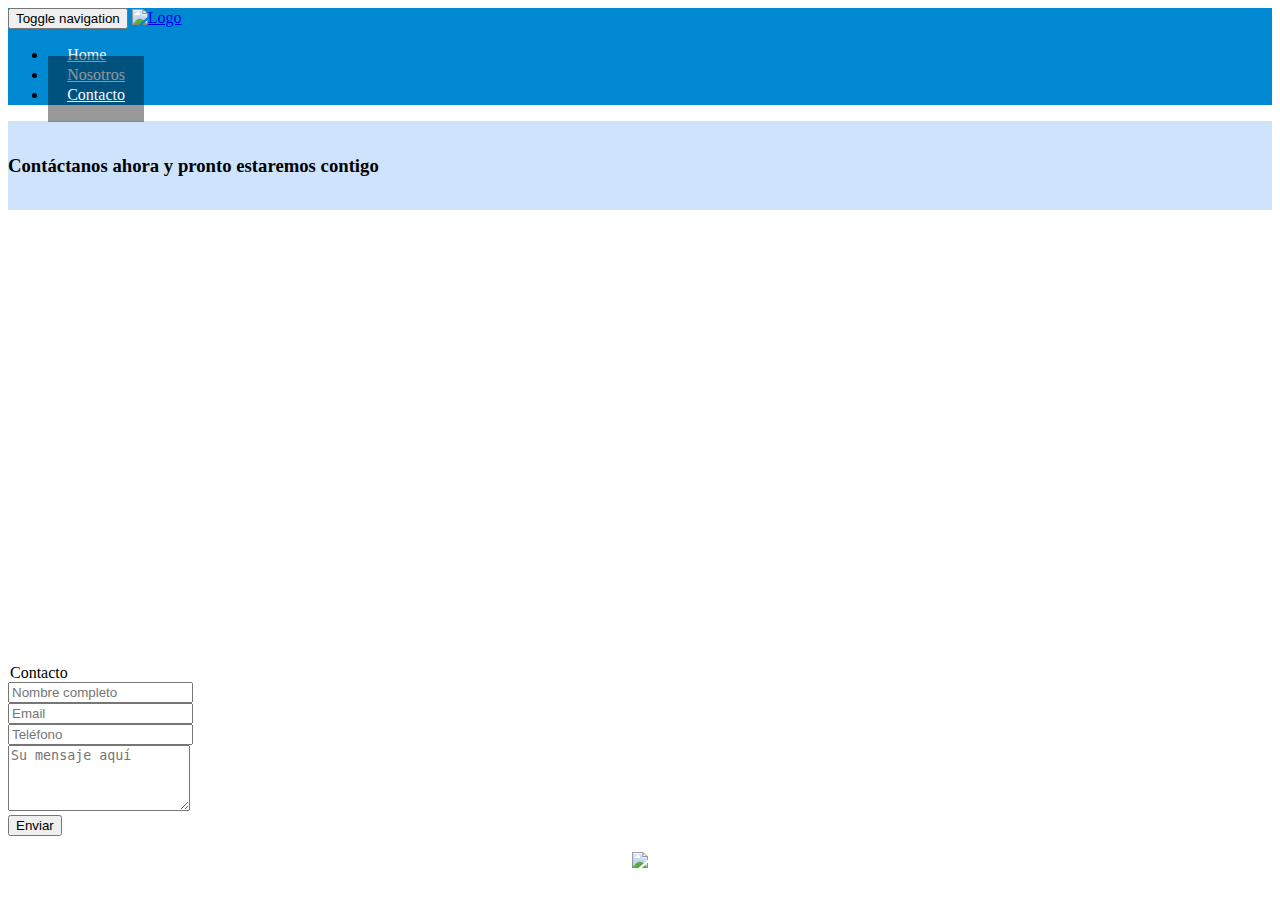
==== contacto.html @ 678a5b32 "Contacto" ====
<!DOCTYPE html>
<html lang="en">
<head>
  <meta charset="UTF-8">
  <meta name="viewport" content="width=device-width, initial-scale=1.0">
  <meta http-equiv="X-UA-Compatible" content="ie=edge">
  <link rel="stylesheet" href="./bower_components/bootstrap/dist/css/bootstrap.min.css">
  <script src="./bower_components/jquery/dist/jquery.min.js"></script>
  <script src="./bower_components/bootstrap/dist/js/bootstrap.min.js"></script>
  <link rel="stylesheet" href="./estilos.css">
  <title>Document</title>
</head>
<body>
  
  <nav class="navbar navbar-default" role="navigation">
    <div class="container">
      <div class="navbar-header">
          <button type="button" class="navbar-toggle collapsed" data-toggle="collapse" data-target="#bs-example-navbar-collapse-1" aria-expanded="false">
            <span class="sr-only">Toggle navigation</span>
            <span class="icon-bar"></span>
            <span class="icon-bar"></span>
            <span class="icon-bar"></span>
          </button>
          <a class="navbar-brand" href="#"> 
              <img src="https://media.licdn.com/dms/image/C560BAQE4Ktl60MqA8A/company-logo_200_200/0?e=2159024400&v=beta&t=nCvShk64o_1fKyne6ihShStrEaap4Y-hgoZx_T_2c6E" alt="Logo" class="img-responsive"> </a>
          </a>
      </div>
      <div class="collapse navbar-collapse" id="bs-example-navbar-collapse-1">
          <ul class="nav navbar-nav">
            <li>
              <a href="./index.html">Home</a>
            </li>
            <li>
              <a href="#">Nosotros</a>
            </li>
            <li class="active">
              <a href="./contacto.html">Contacto</a>
            </li>
          </ul>
      </div>
    </div>
  </nav>
  
  <div class="jumbotron" style="padding: 15px 0;">
    <div class="container">
      <h3>Contáctanos ahora y pronto estaremos contigo</h1>
    </div>
  </div>
  
  <div class="container">
    <div class="row">
    <div class="col-md-6 no-padding">
        <iframe src="https://www.google.com/maps/embed?pb=!1m18!1m12!1m3!1d2706.027411156721!2d-70.539363466461!3d-33.38385801596181!2m3!1f0!2f0!3f0!3m2!1i1024!2i768!4f13.1!3m3!1m2!1s0x9662c952b6e45c13%3A0xe20a79d839401910!2sTupungato+10070%2C+Vitacura%2C+Regi%C3%B3n+Metropolitana!5e0!3m2!1ses!2scl!4v1542233194040" width="600" height="450" class="img-responsive" frameborder="0" style="border:0; width:100%;  min-height: 340px" allowfullscreen></iframe>
    </div>
    
    <div class="col-md-6">
      <form action="javascript:void(0)" method="POST" role="form" class="">
        <legend>Contacto</legend>
        <div class="form-group" id="grupo-nombre">
          <div class="input-group">
            <span class="input-group-addon">
            <span class="glyphicon glyphicon-user" aria-hidden="true"></span>
            </span>
            <input type="text" class="form-control" id="nombre" placeholder="Nombre completo" required>
          </div>
        </div>
        <div class="form-group" id="grupo-email">
          <div class="input-group">
            <span class="input-group-addon">
            <span class="glyphicon glyphicon-envelope" aria-hidden="true"></span>
            </span>
            <input type="text" class="form-control" id="email" placeholder="Email" required>
          </div>
        </div>
        <div class="form-group" id="grupo-fono">
          <div class="input-group">
            <span class="input-group-addon">
            <span class="glyphicon glyphicon-phone" aria-hidden="true"></span>
            </span>
            <input type="text" class="form-control" id="fono" placeholder="Teléfono" required>
          </div>
        </div>
        <div class="form-group">
            <textarea name="Mensaje" placeholder="Su mensaje aquí" id="textareaMensaje" class="form-control" rows="4" required="required"></textarea>
        </div>
        <div class="form-group text-right"><button type="submit" class="btn btn-primary">Enviar</button></div>
      </form>
    </div>
  </div>
    <p style="text-align:center"><img src="https://imagenes-cdn.diariodeibiza.es/multimedia/videos/2018/02/15/137717/preview2colH_g.jpg?t=1518684459000" style="max-height:240px;"></p>
  </div>
  
</body>
</html>
---- estilos.css ----
.navbar{
  background: rgb(0,137,211);
  margin-bottom: 0;
}
.jumbotron{
  background: #cfe3fd
}
.navbar-brand{
  padding: 0;
  height: auto;
}
a.navbar-brand img{
  max-height: 80px
}
.no-padding{
  padding: 0;
}
.navbar-default .navbar-nav>.active>a, .navbar-default .navbar-nav>.active>a:focus, .navbar-default .navbar-nav>.active>a:hover,
.navbar-nav>li>a {
  height: 80px;
  color: ghostwhite!important;
  padding: 1.2em;
  line-height: 20px;
  padding-top: 30px;
}
.navbar-default .navbar-nav>.active>a, .navbar-default .navbar-nav>.active>a:focus,  .nav.navbar-nav li a:hover,.nav.navbar-nav li.active a:hover {
  background: rgba(0, 0, 0, .4);
}


body{
  background: white
}
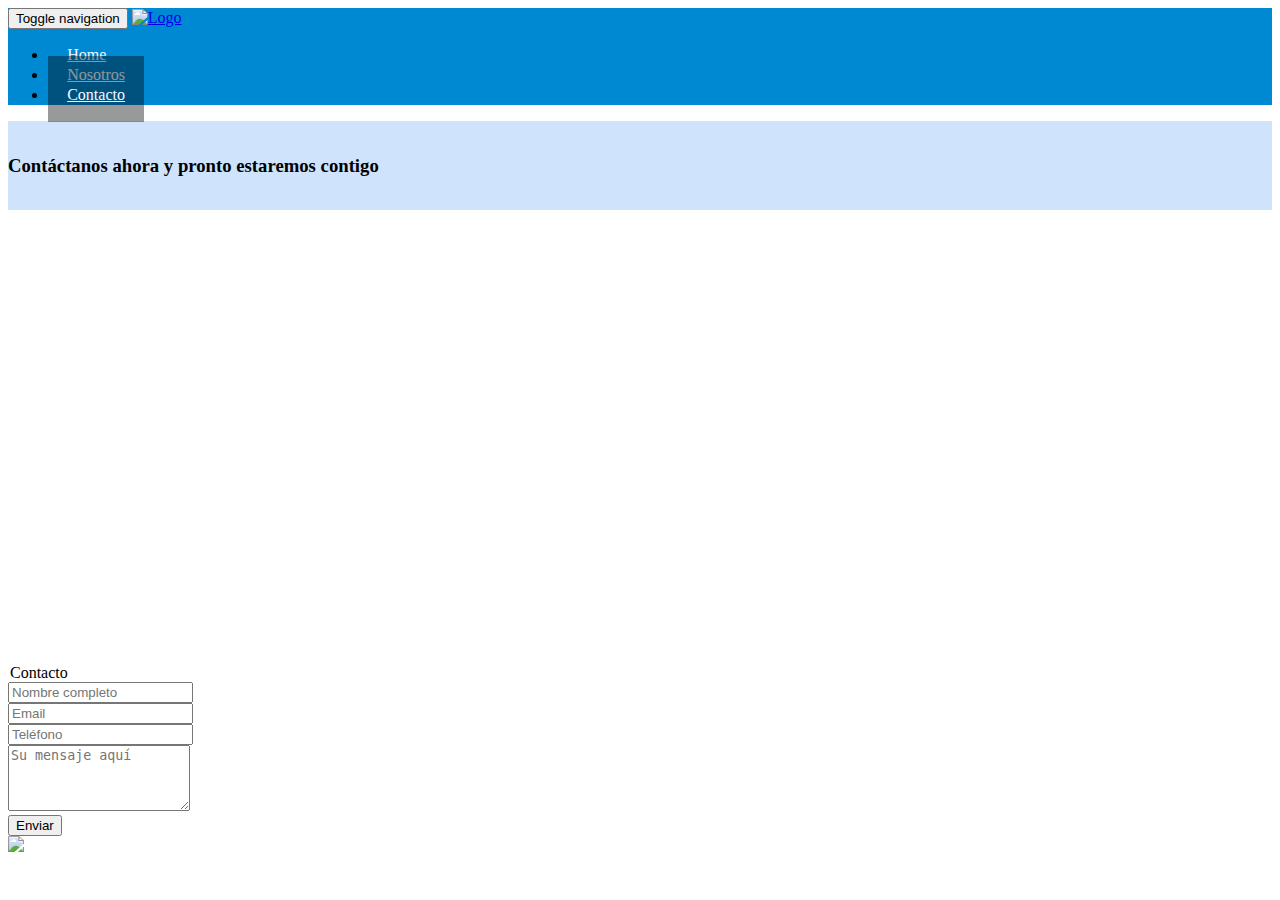
==== commit 0cb782e7: "Nosotros" ====
--- a/contacto.html
+++ b/contacto.html
@@ -49,45 +49,50 @@
   
   <div class="container">
     <div class="row">
-    <div class="col-md-6 no-padding">
-        <iframe src="https://www.google.com/maps/embed?pb=!1m18!1m12!1m3!1d2706.027411156721!2d-70.539363466461!3d-33.38385801596181!2m3!1f0!2f0!3f0!3m2!1i1024!2i768!4f13.1!3m3!1m2!1s0x9662c952b6e45c13%3A0xe20a79d839401910!2sTupungato+10070%2C+Vitacura%2C+Regi%C3%B3n+Metropolitana!5e0!3m2!1ses!2scl!4v1542233194040" width="600" height="450" class="img-responsive" frameborder="0" style="border:0; width:100%;  min-height: 340px" allowfullscreen></iframe>
+      <div class="col-md-6 no-padding">
+          <iframe src="https://www.google.com/maps/embed?pb=!1m18!1m12!1m3!1d2706.027411156721!2d-70.539363466461!3d-33.38385801596181!2m3!1f0!2f0!3f0!3m2!1i1024!2i768!4f13.1!3m3!1m2!1s0x9662c952b6e45c13%3A0xe20a79d839401910!2sTupungato+10070%2C+Vitacura%2C+Regi%C3%B3n+Metropolitana!5e0!3m2!1ses!2scl!4v1542233194040" width="600" height="450" class="img-responsive" frameborder="0" style="border:0; width:100%;  min-height: 340px" allowfullscreen></iframe>
+      </div>
+      
+      <div class="col-md-6">
+        <form action="javascript:void(0)" method="POST" role="form" class="">
+          <legend>Contacto</legend>
+          <div class="form-group" id="grupo-nombre">
+            <div class="input-group">
+              <span class="input-group-addon">
+              <span class="glyphicon glyphicon-user" aria-hidden="true"></span>
+              </span>
+              <input type="text" class="form-control" id="nombre" placeholder="Nombre completo" required>
+            </div>
+          </div>
+          <div class="form-group" id="grupo-email">
+            <div class="input-group">
+              <span class="input-group-addon">
+              <span class="glyphicon glyphicon-envelope" aria-hidden="true"></span>
+              </span>
+              <input type="text" class="form-control" id="email" placeholder="Email" required>
+            </div>
+          </div>
+          <div class="form-group" id="grupo-fono">
+            <div class="input-group">
+              <span class="input-group-addon">
+              <span class="glyphicon glyphicon-phone" aria-hidden="true"></span>
+              </span>
+              <input type="text" class="form-control" id="fono" placeholder="Teléfono" required>
+            </div>
+          </div>
+          <div class="form-group">
+              <textarea name="Mensaje" placeholder="Su mensaje aquí" id="textareaMensaje" class="form-control" rows="4" required="required"></textarea>
+          </div>
+          <div class="form-group text-right"><button type="submit" class="btn btn-primary">Enviar</button></div>
+        </form>
+      </div>
+    </div>
+    <div class="row">
+      <div class="col-md-12 text-center">
+        <img src="https://imagenes-cdn.diariodeibiza.es/multimedia/videos/2018/02/15/137717/preview2colH_g.jpg?t=1518684459000" style="max-height:240px;" class="img-responsive">
+      </div>
     </div>
     
-    <div class="col-md-6">
-      <form action="javascript:void(0)" method="POST" role="form" class="">
-        <legend>Contacto</legend>
-        <div class="form-group" id="grupo-nombre">
-          <div class="input-group">
-            <span class="input-group-addon">
-            <span class="glyphicon glyphicon-user" aria-hidden="true"></span>
-            </span>
-            <input type="text" class="form-control" id="nombre" placeholder="Nombre completo" required>
-          </div>
-        </div>
-        <div class="form-group" id="grupo-email">
-          <div class="input-group">
-            <span class="input-group-addon">
-            <span class="glyphicon glyphicon-envelope" aria-hidden="true"></span>
-            </span>
-            <input type="text" class="form-control" id="email" placeholder="Email" required>
-          </div>
-        </div>
-        <div class="form-group" id="grupo-fono">
-          <div class="input-group">
-            <span class="input-group-addon">
-            <span class="glyphicon glyphicon-phone" aria-hidden="true"></span>
-            </span>
-            <input type="text" class="form-control" id="fono" placeholder="Teléfono" required>
-          </div>
-        </div>
-        <div class="form-group">
-            <textarea name="Mensaje" placeholder="Su mensaje aquí" id="textareaMensaje" class="form-control" rows="4" required="required"></textarea>
-        </div>
-        <div class="form-group text-right"><button type="submit" class="btn btn-primary">Enviar</button></div>
-      </form>
-    </div>
-  </div>
-    <p style="text-align:center"><img src="https://imagenes-cdn.diariodeibiza.es/multimedia/videos/2018/02/15/137717/preview2colH_g.jpg?t=1518684459000" style="max-height:240px;"></p>
   </div>
   
 </body>
--- a/estilos.css
+++ b/estilos.css
@@ -27,7 +27,13 @@
   background: rgba(0, 0, 0, .4);
 }
 
-
 body{
   background: white
+}
+
+h1,h2{
+  border-bottom: 1px solid lightgrey
+}
+.ejecutivo li{
+  display: inline
 }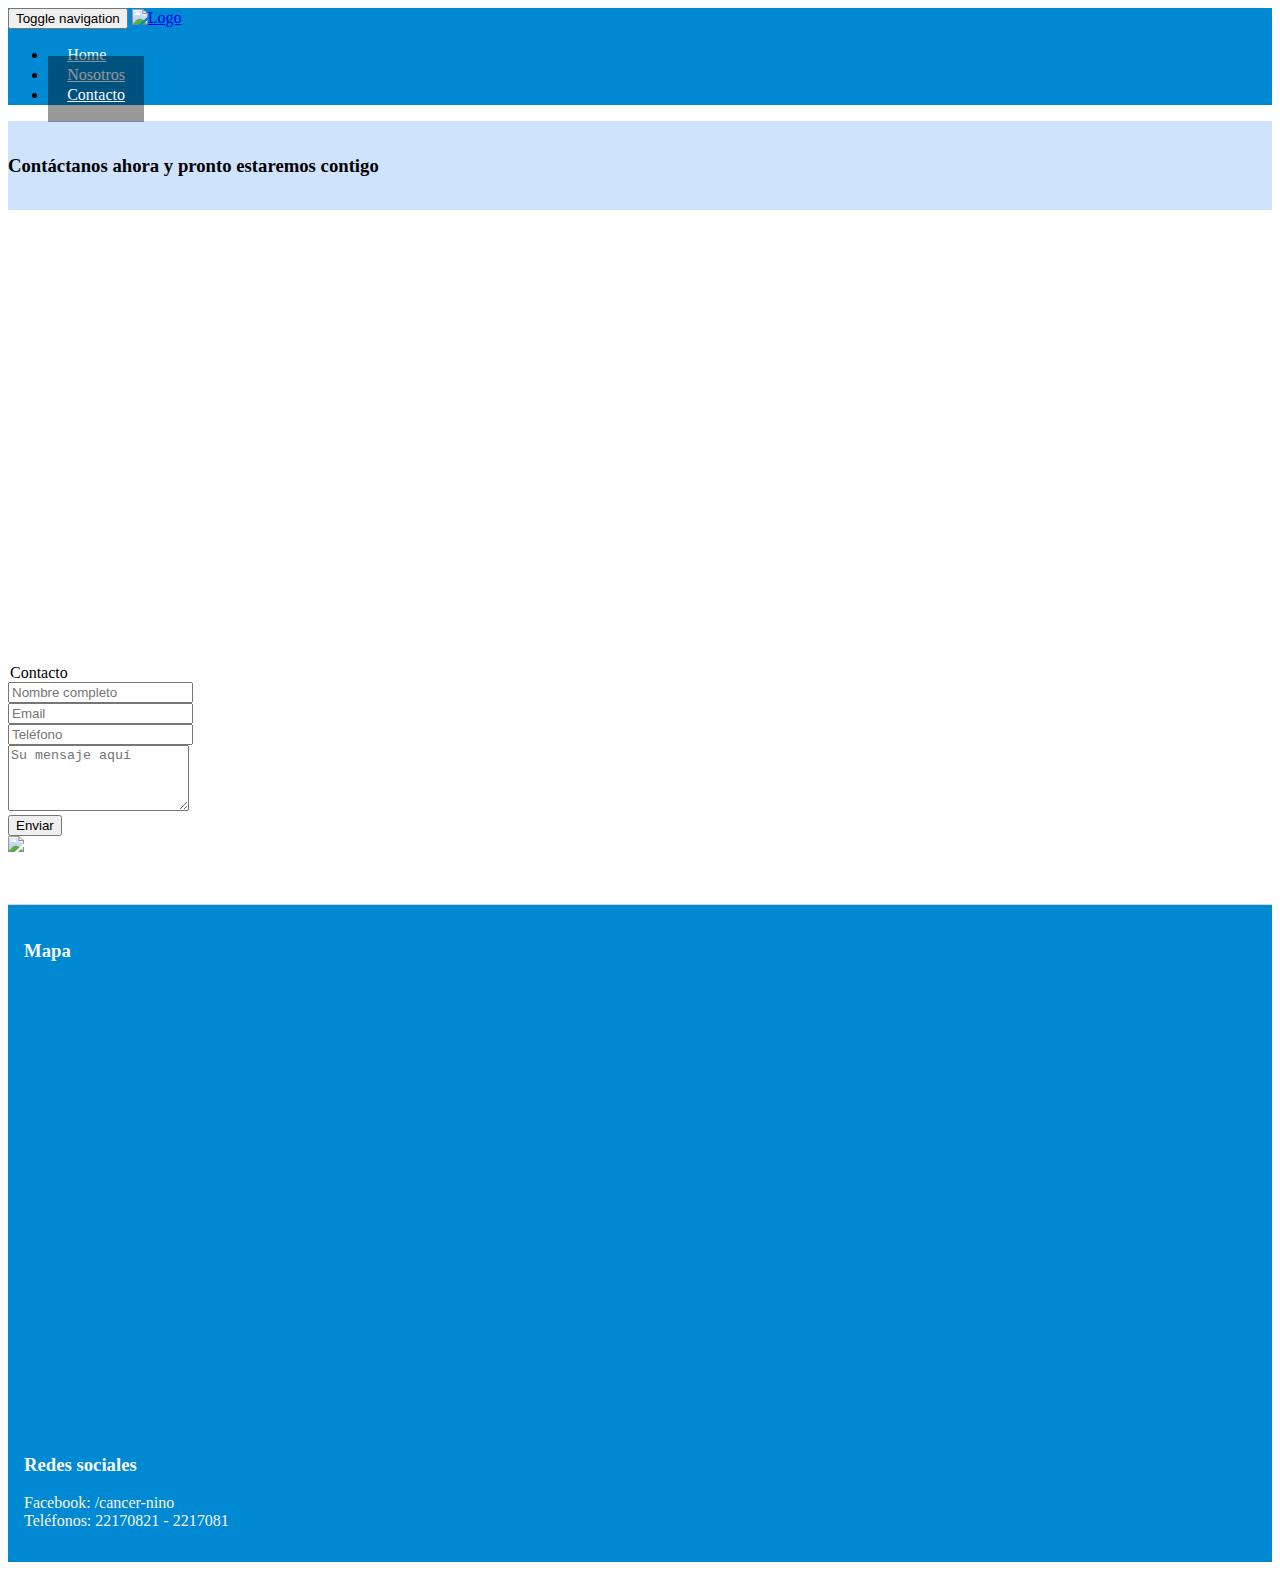
==== commit 0b135f94: "footer" ====
--- a/contacto.html
+++ b/contacto.html
@@ -95,5 +95,21 @@
     
   </div>
   
+  <div class="jumbotron" id="footer">
+      <div class="container">
+        <div class="col-md-4">
+          <h3>Mapa</h3>
+          <iframe src="https://www.google.com/maps/embed?pb=!1m18!1m12!1m3!1d2706.027411156721!2d-70.539363466461!3d-33.38385801596181!2m3!1f0!2f0!3f0!3m2!1i1024!2i768!4f13.1!3m3!1m2!1s0x9662c952b6e45c13%3A0xe20a79d839401910!2sTupungato+10070%2C+Vitacura%2C+Regi%C3%B3n+Metropolitana!5e0!3m2!1ses!2scl!4v1542233194040" width="600" height="450" class="img-responsive" frameborder="0" style="border:0" allowfullscreen></iframe>
+        </div>
+        <div class="col-md-4 col-md-offset-4 text-right">
+          <h3>Redes sociales</h3>
+  
+          <p>
+           Facebook: /cancer-nino <br>
+           Teléfonos: 22170821 - 2217081 <br>
+          </p>
+        </div>
+      </div>
+    </div>
 </body>
 </html>--- a/estilos.css
+++ b/estilos.css
@@ -36,4 +36,12 @@
 }
 .ejecutivo li{
   display: inline
+}
+
+#footer{
+  padding:  1em;
+  border-top:1px solid lightgrey;
+  background: rgb(0,137,211);
+  margin: 3em 0 0 0 ;
+  color: whitesmoke
 }